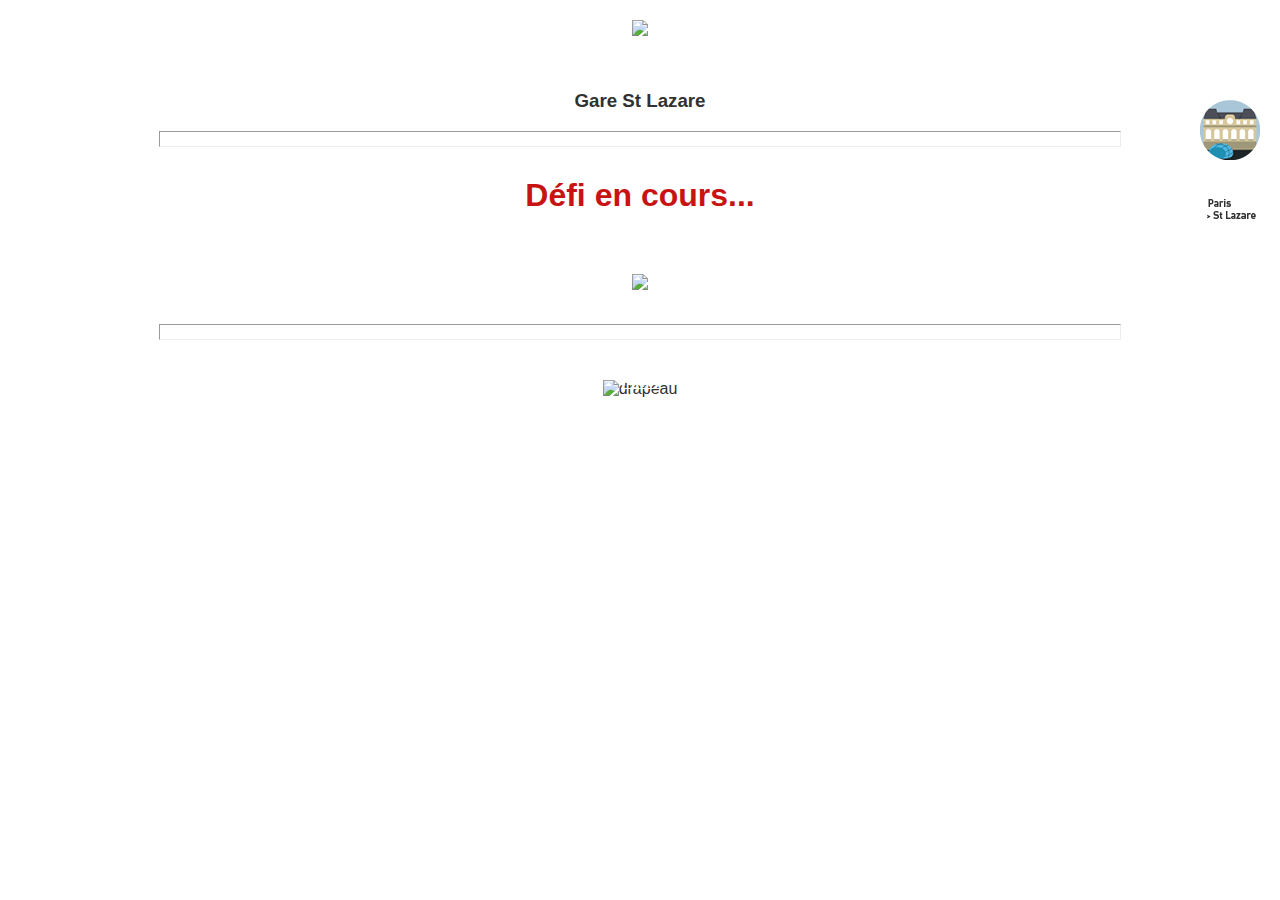
==== site/defi.html @ aab85a5a "Merge pull request #3 from EmilieCoquard/master" ====
<!DOCTYPE html>
<html>
  <head>
    <title>Handy Quest</title>
    <meta name="viewport" content="width=device-width, initial-scale=1.0">
    <!-- Bootstrap -->
    <link href="bootstrap/css/bootstrap.min.css" rel="stylesheet" media="screen">
    <link href="style.css" rel="stylesheet" media="screen">
    <script src="http://code.jquery.com/jquery.js"></script>
    <script src="bootstrap/js/bootstrap.min.js"></script>
    <script src="http://js.pusher.com/2.1/pusher.min.js" type="text/javascript"></script>
  </head>
  <body>
  <div class="container">
  
    <div class="avatar"></div>
    <div class="lieu"></div>
    <div class="paris"></div>
    

    <a href="index.html"><div class="logo"><img src="img/logo.png"></div></a>
    
   <div class="choix"><h3>Gare St Lazare</h3></div>
    
    <hr/>
    
    <div class="tableau"><h1><span>D&eacute;fi en cours...</span></h1></div>


    <div class="tableau">
    <div class="row">
      <table class="span6 offset3"  id="events" style="text-align: center">
      </table>
    </div>
    </div>
    
    <div class="tableau">
        <p><img src="img/ajax-loader.gif"></p>
    </div>
    
    <div class="tableau"><hr/></div>

<div class="drapeau"><img src="img/drapeau.png" alt="drapeau" width="167" height="34">
    	<div class="defi"><a href="fini.html">Fini !</a></div>
    </div>
    
    
    <script type="text/javascript">

      var pusher = new Pusher('6aaf1315a7140a34788d');
      var channel = pusher.subscribe('handyquest');
      channel.bind('lift', function(data) {
	$("#events").prepend(
			    "<tr><td>Obstacle d&eacute;tect&eacute; !</td>" +
			    "<td>Marche, "+data.height+"cm</td>" +
			    "<td>"+data.time+"</td></tr>"
			    );
      });
    </script>
    
  </div>
    

  </body>
</html>
---- site/style.css ----
body {
  background-image: url('img/background.png');
  text-align: center;
  -webkit-transition: left 2s ease;
  font-family: 'Lato', sans-serif;
  color:#313131;
}

#intro {
  display: block;
  margin-top: 20px;
  margin-left: 4px;
  width: 970px;
  height: 617px;
  background: url('img/intro_hero_sprite.png') 0px 0px;
}

#intro:hover {
  background: url('img/intro_hero_sprite.png') 0px 617px;
}

hr {
  width: 960px;
  height: 14px;
  background-image: url(img/division.png);
}

.logo{
	margin-top:20px;
}

.choix{
	margin-top: 50px;
}

.perso {
  text-align: center;
}

a:hover{
	text-decoration: none;
	color:#c81313;
}

a{
  color:#313131;
}

h4{
line-height: 2em;
}

span{
		color:#c81313;

}

.drapeau{
	margin-top: 40px;
}

.defi{
	text-align: center;
	margin-top: -25px;
	font-weight: 600;
}
.avatar{
position: fixed;
background-image: url(img/character_1_vignette.png);
	height: 60px;
	width: 60px;
	top: 20px;
	right: 20px;
}

.lieu{
position: fixed;
background-image: url(img/lieu_1_vignette.png);
	height: 60px;
	width: 60px;
	top: 100px;
	right: 20px;
}

.paris{
	position: fixed;
background-image: url(img/paris_lazare.png);
	height: 60px;
	width: 60px;
	top: 180px;
	right: 20px;
}

.harley{
height: 220px;
width: 220px;
background: url('img/character_1.png') 0px 0px;

}

.harley:hover{
background: url('img/character_1.png') 0px 220px;
height: 220px;
width: 220px;
}

.mamie{
height: 220px;
width: 220px;
background: url('img/character_2.png') 0px 0px;
}

.mamie:hover{
height: 220px;
width: 220px;
background: url('img/character_2.png') 0px 220px;
}

.bat{
height: 220px;
width: 220px;
background: url('img/character_3.png') 0px 0px;
}

.bat:hover{
height: 220px;
width: 220px;
background: url('img/character_3.png') 0px 220px;
}

.surprise{
height: 220px;
width: 220px;
background: url('img/character_4.png') 0px 0px;
}

.surprise:hover{
height: 220px;
width: 220px;
background: url('img/character_4.png') 0px 220px;
}

.tableau{
	margin-top:30px;
}


.defi a:hover {
	color:#313131;
} 

.defi a {
	color:white;
}
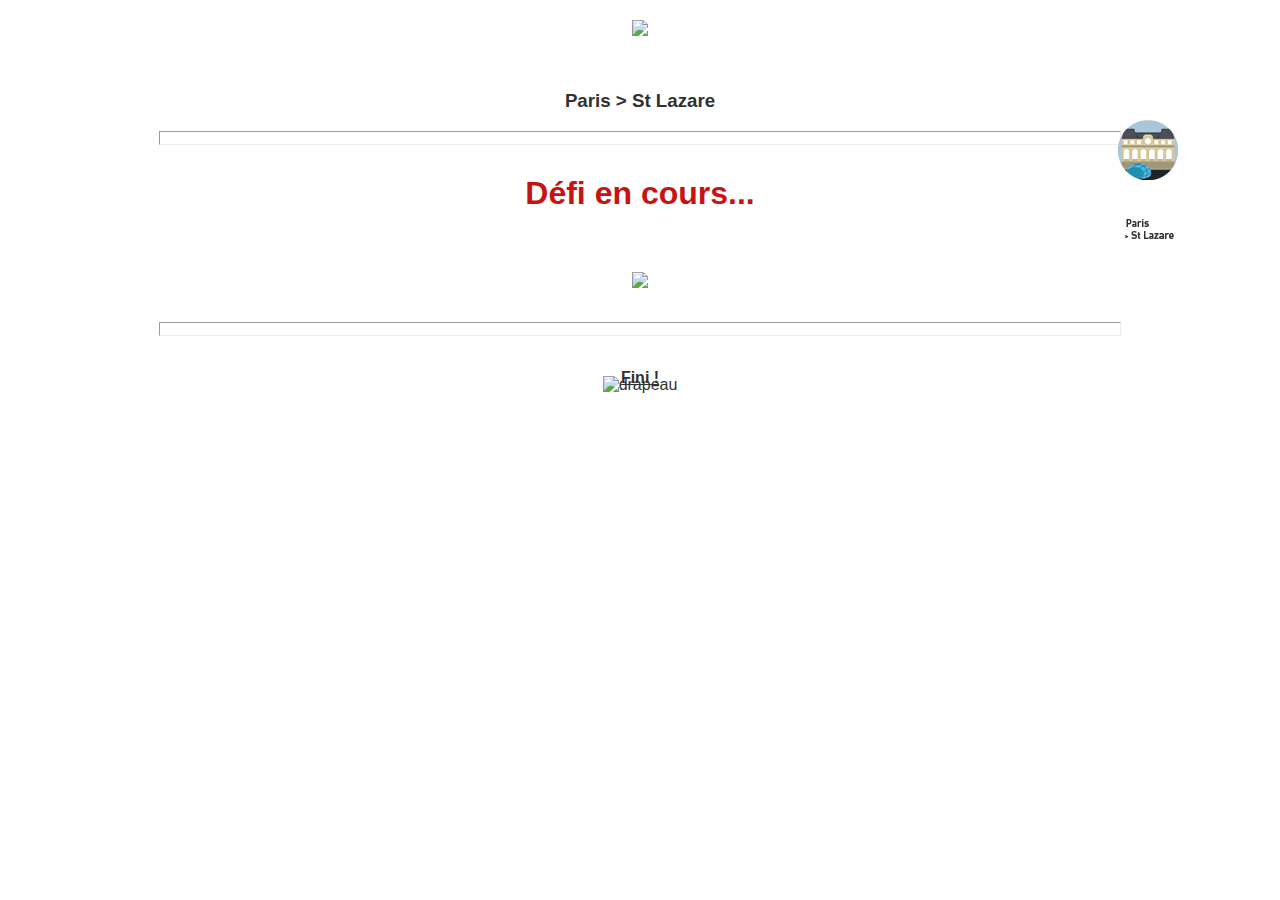
==== commit 7a52296f: "fsqfsqfqfsq" ====
--- a/site/defi.html
+++ b/site/defi.html
@@ -15,12 +15,17 @@
   
     <div class="avatar"></div>
     <div class="lieu"></div>
-    <div class="paris"></div>
+    <div class="Paris"></div>
     
-
+    <div class="popup">
+      <h2>Bravo !</h2>
+      <h3>Maintenant, tu peux aider la communaut&eacute; en cartographiant ces obstacles</h3>
+      <h2 id="points"></h2>
+    </div>    
+    
     <a href="index.html"><div class="logo"><img src="img/logo.png"></div></a>
     
-   <div class="choix"><h3>Gare St Lazare</h3></div>
+   <div class="choix"><h3>Paris > St Lazare</h3></div>
     
     <hr/>
     
@@ -41,7 +46,7 @@
     <div class="tableau"><hr/></div>
 
 <div class="drapeau"><img src="img/drapeau.png" alt="drapeau" width="167" height="34">
-    	<div class="defi"><a href="fini.html">Fini !</a></div>
+    	<div class="defi"><a href="javascript:void(0)" onclick="fini()">Fini !</a></div>
     </div>
     
     
@@ -56,6 +61,22 @@
 			    "<td>"+data.time+"</td></tr>"
 			    );
       });
+      
+      function fini() {
+	$('.popup').slideDown()
+	setTimeout(function () {
+	  $("#points").html('.');
+	  setTimeout(function () {
+	  $("#points").html('..');
+	    setTimeout(function () {
+	      $("#points").html('...');
+	      setTimeout(function () {
+		  document.location='http://www.openstreetmap.org/edit#map=17/48.87738/2.32459';
+	      }, 2000);
+	    }, 1000);
+	  }, 1000);
+	}, 1000);
+      }
     </script>
     
   </div>
--- a/site/style.css
+++ b/site/style.css
@@ -21,8 +21,8 @@
 
 hr {
   width: 960px;
-  height: 14px;
-  background-image: url(img/division.png);
+  height: 12px;
+  background: url('img/division.png') center center;
 }
 
 .logo{
@@ -69,8 +69,8 @@
 background-image: url(img/character_1_vignette.png);
 	height: 60px;
 	width: 60px;
-	top: 20px;
-	right: 20px;
+	margin-top: 20px;
+	margin-left: 1110px;
 }
 
 .lieu{
@@ -78,77 +78,81 @@
 background-image: url(img/lieu_1_vignette.png);
 	height: 60px;
 	width: 60px;
-	top: 100px;
-	right: 20px;
+	margin-top: 100px;
+	margin-left: 1110px;
 }
 
-.paris{
+.Paris{
 	position: fixed;
 background-image: url(img/paris_lazare.png);
 	height: 60px;
 	width: 60px;
-	top: 180px;
-	right: 20px;
+	margin-top: 180px;
+	margin-left: 1110px;
 }
 
 .harley{
+background-image: url(img/character_1_220.png);
 height: 220px;
 width: 220px;
-background: url('img/character_1.png') 0px 0px;
-
 }
 
 .harley:hover{
-background: url('img/character_1.png') 0px 220px;
+background-image: url(img/character_2_220.png);
 height: 220px;
 width: 220px;
 }
 
 .mamie{
+background-image: url(img/character_2_220.png);
 height: 220px;
 width: 220px;
-background: url('img/character_2.png') 0px 0px;
 }
 
 .mamie:hover{
+background-image: url(img/character_3_220.png);
 height: 220px;
 width: 220px;
-background: url('img/character_2.png') 0px 220px;
 }
 
 .bat{
+background-image: url(img/character_3_220.png);
 height: 220px;
 width: 220px;
-background: url('img/character_3.png') 0px 0px;
 }
 
 .bat:hover{
+background-image: url(img/character_2_220.png);
 height: 220px;
 width: 220px;
-background: url('img/character_3.png') 0px 220px;
 }
 
 .surprise{
+background-image: url(img/character_4_220.png);
 height: 220px;
 width: 220px;
-background: url('img/character_4.png') 0px 0px;
 }
 
 .surprise:hover{
+background-image: url(img/character_2_220.png);
 height: 220px;
 width: 220px;
-background: url('img/character_4.png') 0px 220px;
 }
 
 .tableau{
 	margin-top:30px;
 }
 
+.popup {
+  position: absolute;
+  left:0px;
+  right: 0px;
+  top: 0px;
+  bottom: 0px;
+  background: url('img/background.png');
+  display: none;
+}
 
-.defi a:hover {
-	color:#313131;
-} 
-
-.defi a {
-	color:white;
-}
+.popup h2 {
+  margin-top: 200px;
+}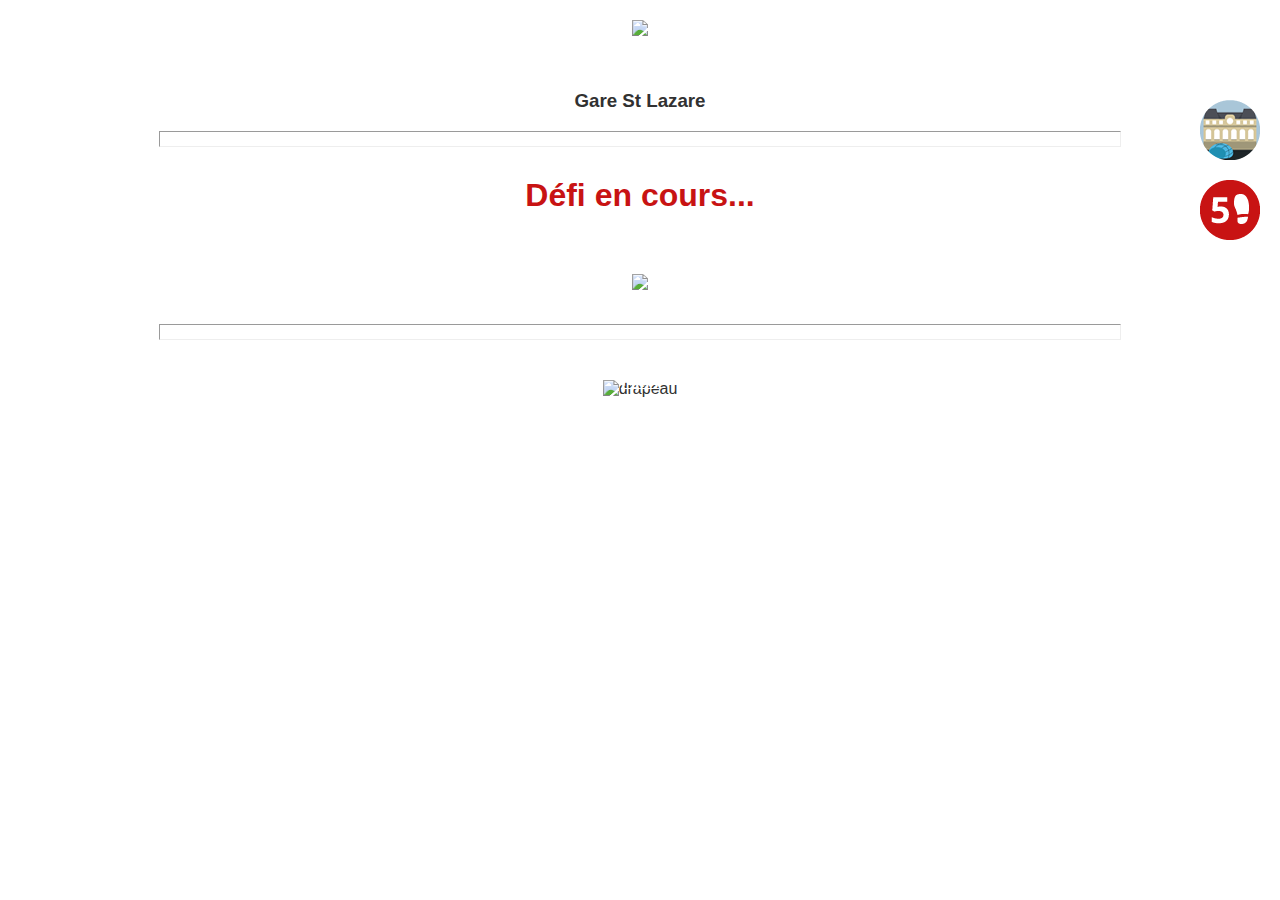
==== commit 6a625271: "Merge branch 'master' of github.com:nbald/HandyQuest" ====
--- a/site/defi.html
+++ b/site/defi.html
@@ -15,7 +15,7 @@
   
     <div class="avatar"></div>
     <div class="lieu"></div>
-    <div class="Paris"></div>
+    <div class="paris"></div>
     
     <div class="popup">
       <h2>Bravo !</h2>
@@ -25,7 +25,7 @@
     
     <a href="index.html"><div class="logo"><img src="img/logo.png"></div></a>
     
-   <div class="choix"><h3>Paris > St Lazare</h3></div>
+   <div class="choix"><h3>Gare St Lazare</h3></div>
     
     <hr/>
     
--- a/site/style.css
+++ b/site/style.css
@@ -2,7 +2,7 @@
   background-image: url('img/background.png');
   text-align: center;
   -webkit-transition: left 2s ease;
-  font-family: 'Lato', sans-serif;
+font-family: 'Open Sans', sans-serif;
   color:#313131;
 }
 
@@ -21,8 +21,8 @@
 
 hr {
   width: 960px;
-  height: 12px;
-  background: url('img/division.png') center center;
+  height: 14px;
+  background-image: url(img/division.png);
 }
 
 .logo{
@@ -69,8 +69,8 @@
 background-image: url(img/character_1_vignette.png);
 	height: 60px;
 	width: 60px;
-	margin-top: 20px;
-	margin-left: 1110px;
+	top: 20px;
+	right: 20px;
 }
 
 .lieu{
@@ -78,65 +78,66 @@
 background-image: url(img/lieu_1_vignette.png);
 	height: 60px;
 	width: 60px;
-	margin-top: 100px;
-	margin-left: 1110px;
+	top: 100px;
+	right: 20px;
 }
 
-.Paris{
+.paris{
 	position: fixed;
-background-image: url(img/paris_lazare.png);
+background-image: url(img/difficulte_vignette.png);
 	height: 60px;
 	width: 60px;
-	margin-top: 180px;
-	margin-left: 1110px;
+	top: 180px;
+	right: 20px;
 }
 
 .harley{
-background-image: url(img/character_1_220.png);
 height: 220px;
 width: 220px;
+background: url('img/character_1.png') 0px 0px;
+
 }
 
 .harley:hover{
-background-image: url(img/character_2_220.png);
+background: url('img/character_1.png') 0px 220px;
 height: 220px;
 width: 220px;
 }
 
 .mamie{
-background-image: url(img/character_2_220.png);
 height: 220px;
 width: 220px;
+background: url('img/character_2.png') 0px 0px;
 }
 
 .mamie:hover{
-background-image: url(img/character_3_220.png);
 height: 220px;
 width: 220px;
+background: url('img/character_2.png') 0px 220px;
 }
 
 .bat{
-background-image: url(img/character_3_220.png);
 height: 220px;
 width: 220px;
+background: url('img/character_3.png') 0px 0px;
 }
 
 .bat:hover{
-background-image: url(img/character_2_220.png);
 height: 220px;
 width: 220px;
+background: url('img/character_3.png') 0px 220px;
 }
 
 .surprise{
-background-image: url(img/character_4_220.png);
 height: 220px;
 width: 220px;
+background: url('img/character_4.png') 0px 0px;
 }
 
 .surprise:hover{
-background-image: url(img/character_2_220.png);
 height: 220px;
 width: 220px;
+background: url('img/character_4.png') 0px 220px;
 }
 
 .tableau{
@@ -155,4 +156,12 @@
 
 .popup h2 {
   margin-top: 200px;
-}+}
+
+.defi a:hover {
+	color:#313131;
+} 
+
+.defi a {
+	color:white;
+}
